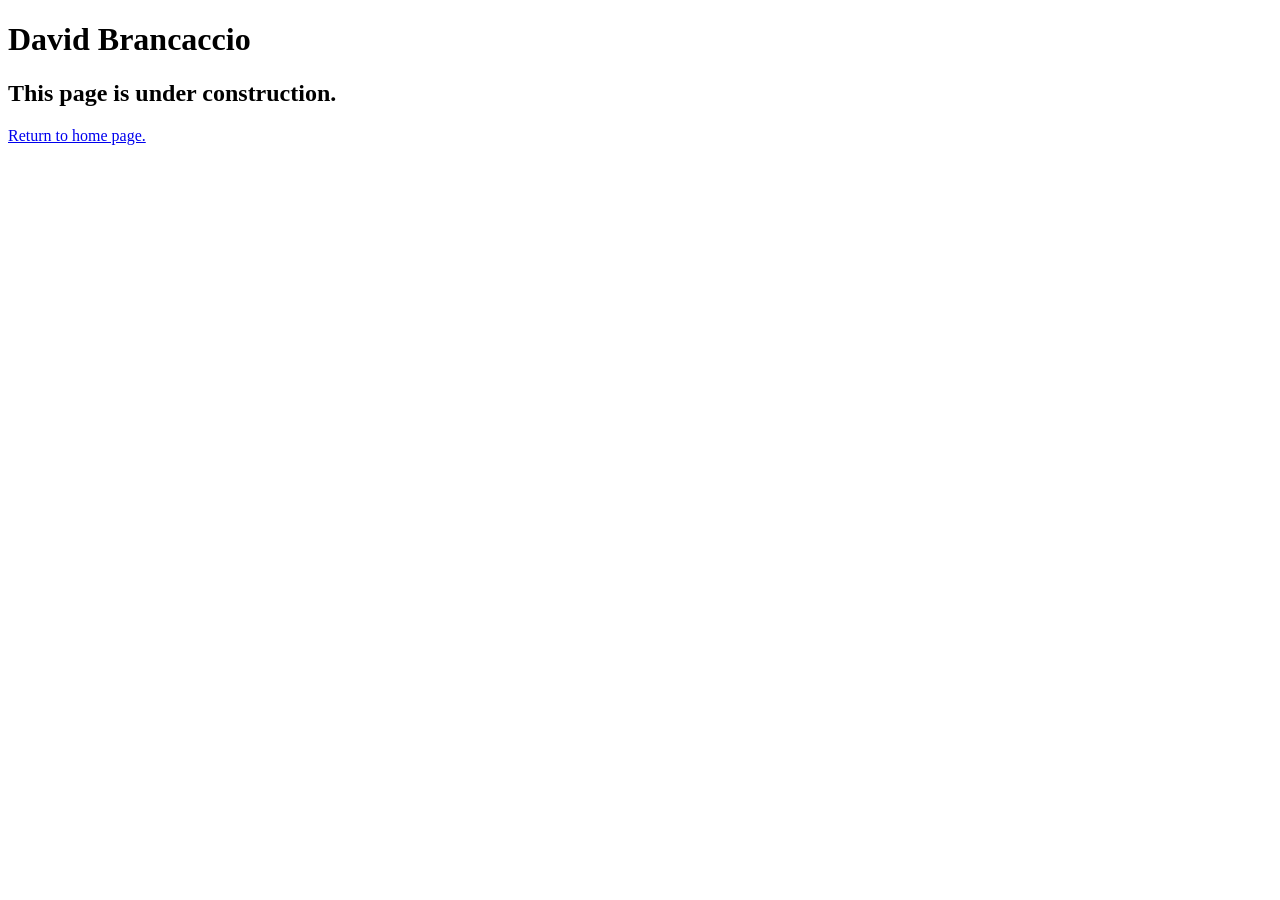
==== brancaccio.html @ 015be9ca "Add files via upload" ====
<!DOCTYPE html>
<html lang="en">

<head>
	<meta charset="utf-8">
	<title>San Joaquin Valley Town Hall</title>
	<link rel="icon" href="../images/favicon.ico">
	<link rel="stylesheet" href="../styles/main.css">
</head>

<body>
	<main>
		<h1>David Brancaccio</h1>
		<h2>This page is under construction.</h2>
		<p><a href="../c3_index.html">Return to home page.</a></p>
	</main>
</body>

</html>
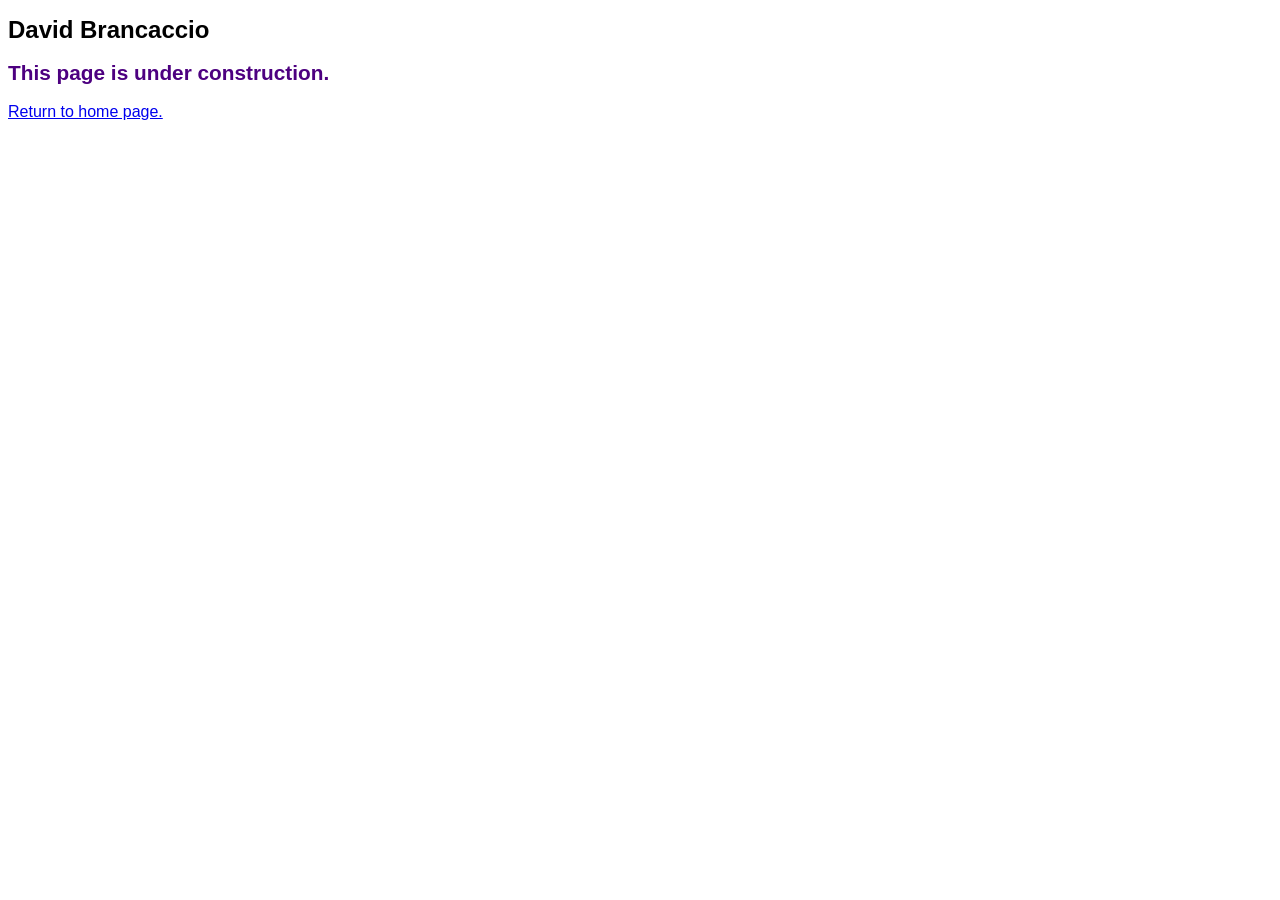
==== commit cff5d848: "Update brancaccio.html" ====
--- a/brancaccio.html
+++ b/brancaccio.html
@@ -4,8 +4,8 @@
 <head>
 	<meta charset="utf-8">
 	<title>San Joaquin Valley Town Hall</title>
-	<link rel="icon" href="../images/favicon.ico">
-	<link rel="stylesheet" href="../styles/main.css">
+	<link rel="icon" href="favicon.ico">
+	<link rel="stylesheet" href="main.css">
 </head>
 
 <body>
@@ -16,4 +16,6 @@
 	</main>
 </body>
 
-</html>+
+</html>
+
--- a/main.css
+++ b/main.css
@@ -0,0 +1,85 @@
+body {
+    font-family: Helvetica, Arial, sans-serif;
+    font-size: 100%;
+
+}
+
+a:hover,
+a:focus {
+
+    font-style: italic;
+    color: var(--accent-color);
+
+}
+
+h1 {
+    font-size: 150%;
+
+}
+
+h2 {
+
+    font-size: 130%;
+    color: var(--accent-color);
+
+}
+
+h3 {
+
+    font-size: 105%;
+
+}
+
+
+
+header {
+
+    h2 {
+
+        font-size: 170%;
+        text-indent: 30px;
+
+    }
+
+    h3 {
+
+        font-size: 130%;
+        font-style: italic;
+        text-indent: 30px;
+
+
+        img {
+
+            float: left;
+        }
+
+    }
+
+}
+
+
+main {
+
+    clear: left;
+
+
+}
+
+footer {
+
+
+}
+footer p{
+    text-align: center;
+}
+
+
+.large {
+
+    font-size: 125%;
+}
+
+
+:root {
+    --accent-color: #4d0080;
+}
